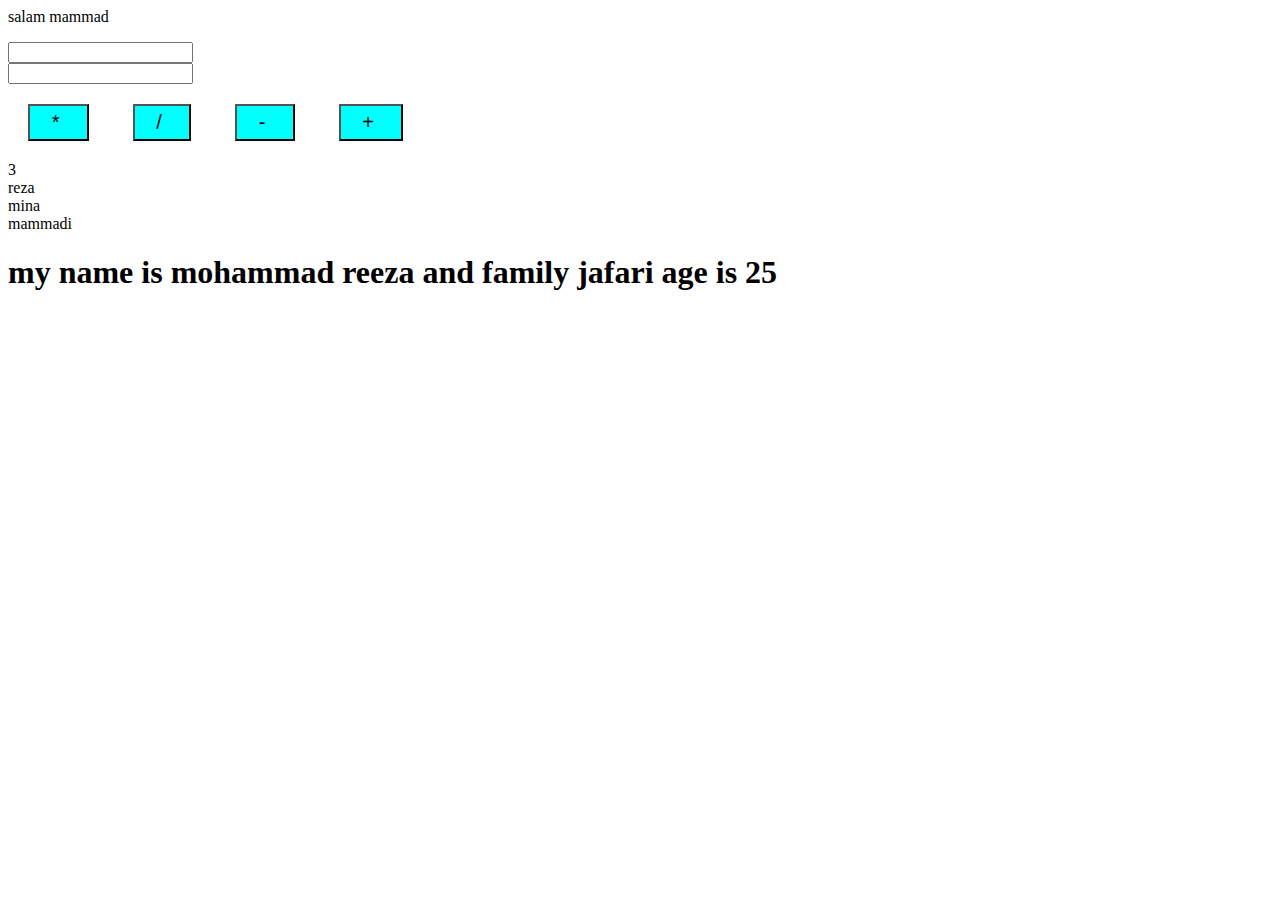
==== review/index.html @ 4b813f95 "create cal and review arrays and functions" ====
<html lang="en">
<head>
    <meta charset="UTF-8">
    <meta http-equiv="X-UA-Compatible" content="IE=edge">
    <meta name="viewport" content="width=device-width, initial-scale=1.0">
    <title>Document</title>
    
<style>
    .button{
        background-color: aqua;
        padding: 5px;
        font-size: 20px;
        margin: 20px;
    }
</style>

</head>
<body>
<p id="lblResult">hello mohammadreza </p>
<input type="number" id="num1"/><br/>
<input type="number" id="num2"/><br/>
<input class="button" type="button" value="   *    " onclick="multiplication( document.getElementById('num1').value ,  document.getElementById('num2').value)"/>

<input class="button" type="button" value="   /    " onclick="Division( document.getElementById('num1').value ,  document.getElementById('num2').value)"/>

<input class="button" type="button" value="   -    " onclick="substraction( document.getElementById('num1').value ,  document.getElementById('num2').value)"/>

<input class="button" type="button" value="   +    " onclick="sum( document.getElementById('num1').value ,  document.getElementById('num2').value)"/><br/>
</body>
<script src="js/myscript.js"></script>
</html>
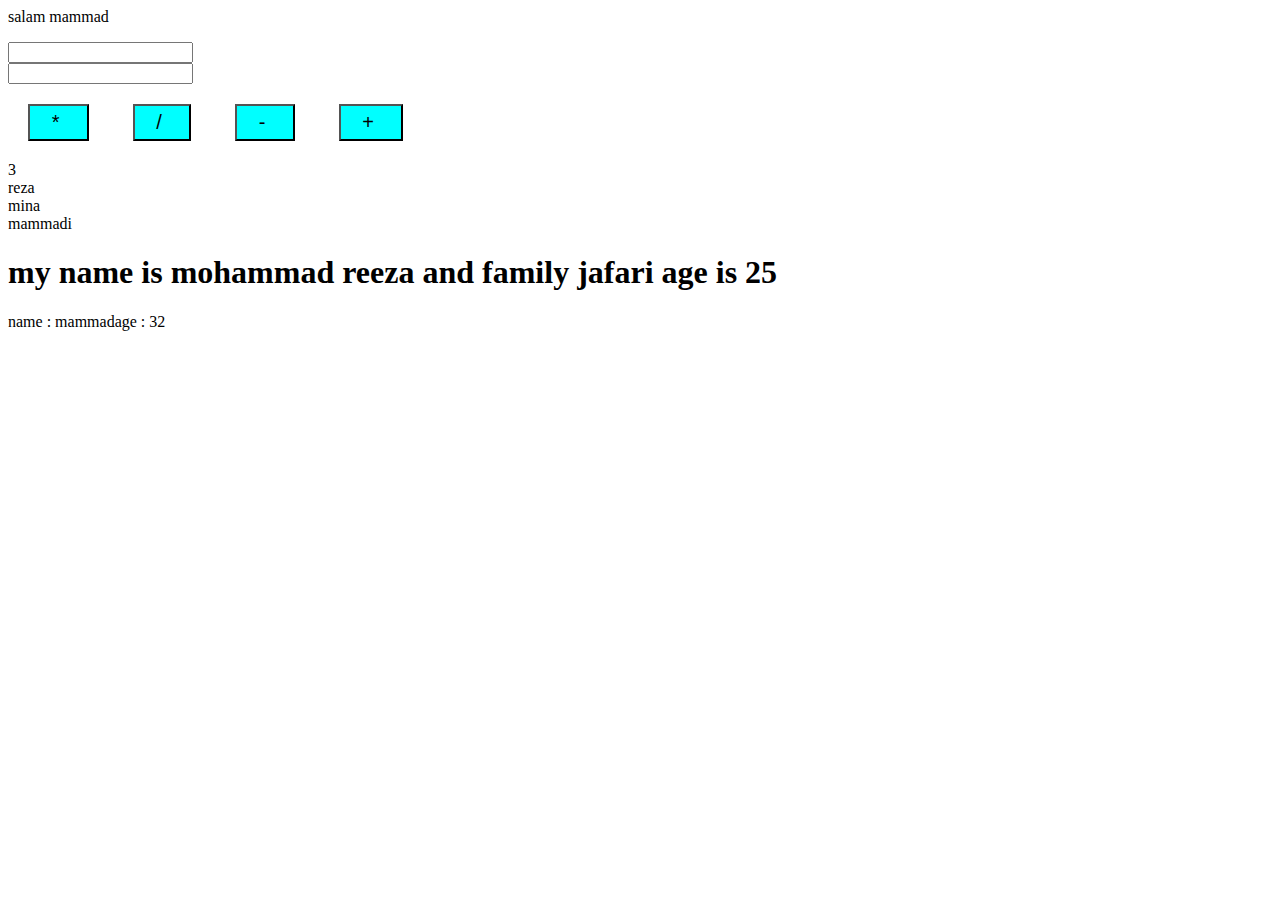
==== commit b464fcd0: "review Basics" ====
--- a/review/index.html
+++ b/review/index.html
@@ -1,31 +1,40 @@
 <html lang="en">
+
 <head>
     <meta charset="UTF-8">
     <meta http-equiv="X-UA-Compatible" content="IE=edge">
     <meta name="viewport" content="width=device-width, initial-scale=1.0">
     <title>Document</title>
-    
-<style>
-    .button{
-        background-color: aqua;
-        padding: 5px;
-        font-size: 20px;
-        margin: 20px;
-    }
-</style>
+
+    <style>
+        .button {
+            background-color: aqua;
+            padding: 5px;
+            font-size: 20px;
+            margin: 20px;
+        }
+    </style>
 
 </head>
+
 <body>
-<p id="lblResult">hello mohammadreza </p>
-<input type="number" id="num1"/><br/>
-<input type="number" id="num2"/><br/>
-<input class="button" type="button" value="   *    " onclick="multiplication( document.getElementById('num1').value ,  document.getElementById('num2').value)"/>
+    <p id="lblResult">hello mohammadreza </p>
+    <input type="number" id="num1" /><br />
+    <input type="number" id="num2" /><br />
+    <input class="button" type="button" value="   *    "
+        onclick="multiplication( document.getElementById('num1').value ,  document.getElementById('num2').value)" />
 
-<input class="button" type="button" value="   /    " onclick="Division( document.getElementById('num1').value ,  document.getElementById('num2').value)"/>
+    <input class="button" type="button" value="   /    "
+        onclick="Division( document.getElementById('num1').value ,  document.getElementById('num2').value)" />
 
-<input class="button" type="button" value="   -    " onclick="substraction( document.getElementById('num1').value ,  document.getElementById('num2').value)"/>
+    <input class="button" type="button" value="   -    "
+        onclick="substraction( document.getElementById('num1').value ,  document.getElementById('num2').value)" />
 
-<input class="button" type="button" value="   +    " onclick="sum( document.getElementById('num1').value ,  document.getElementById('num2').value)"/><br/>
+    <input class="button" type="button" value="   +    "
+        onclick="sum( document.getElementById('num1').value ,  document.getElementById('num2').value)" /><br />
 </body>
 <script src="js/myscript.js"></script>
+<script src="js/Objects.js"></script>
+<script src="js/ui.js"></script>
+
 </html>